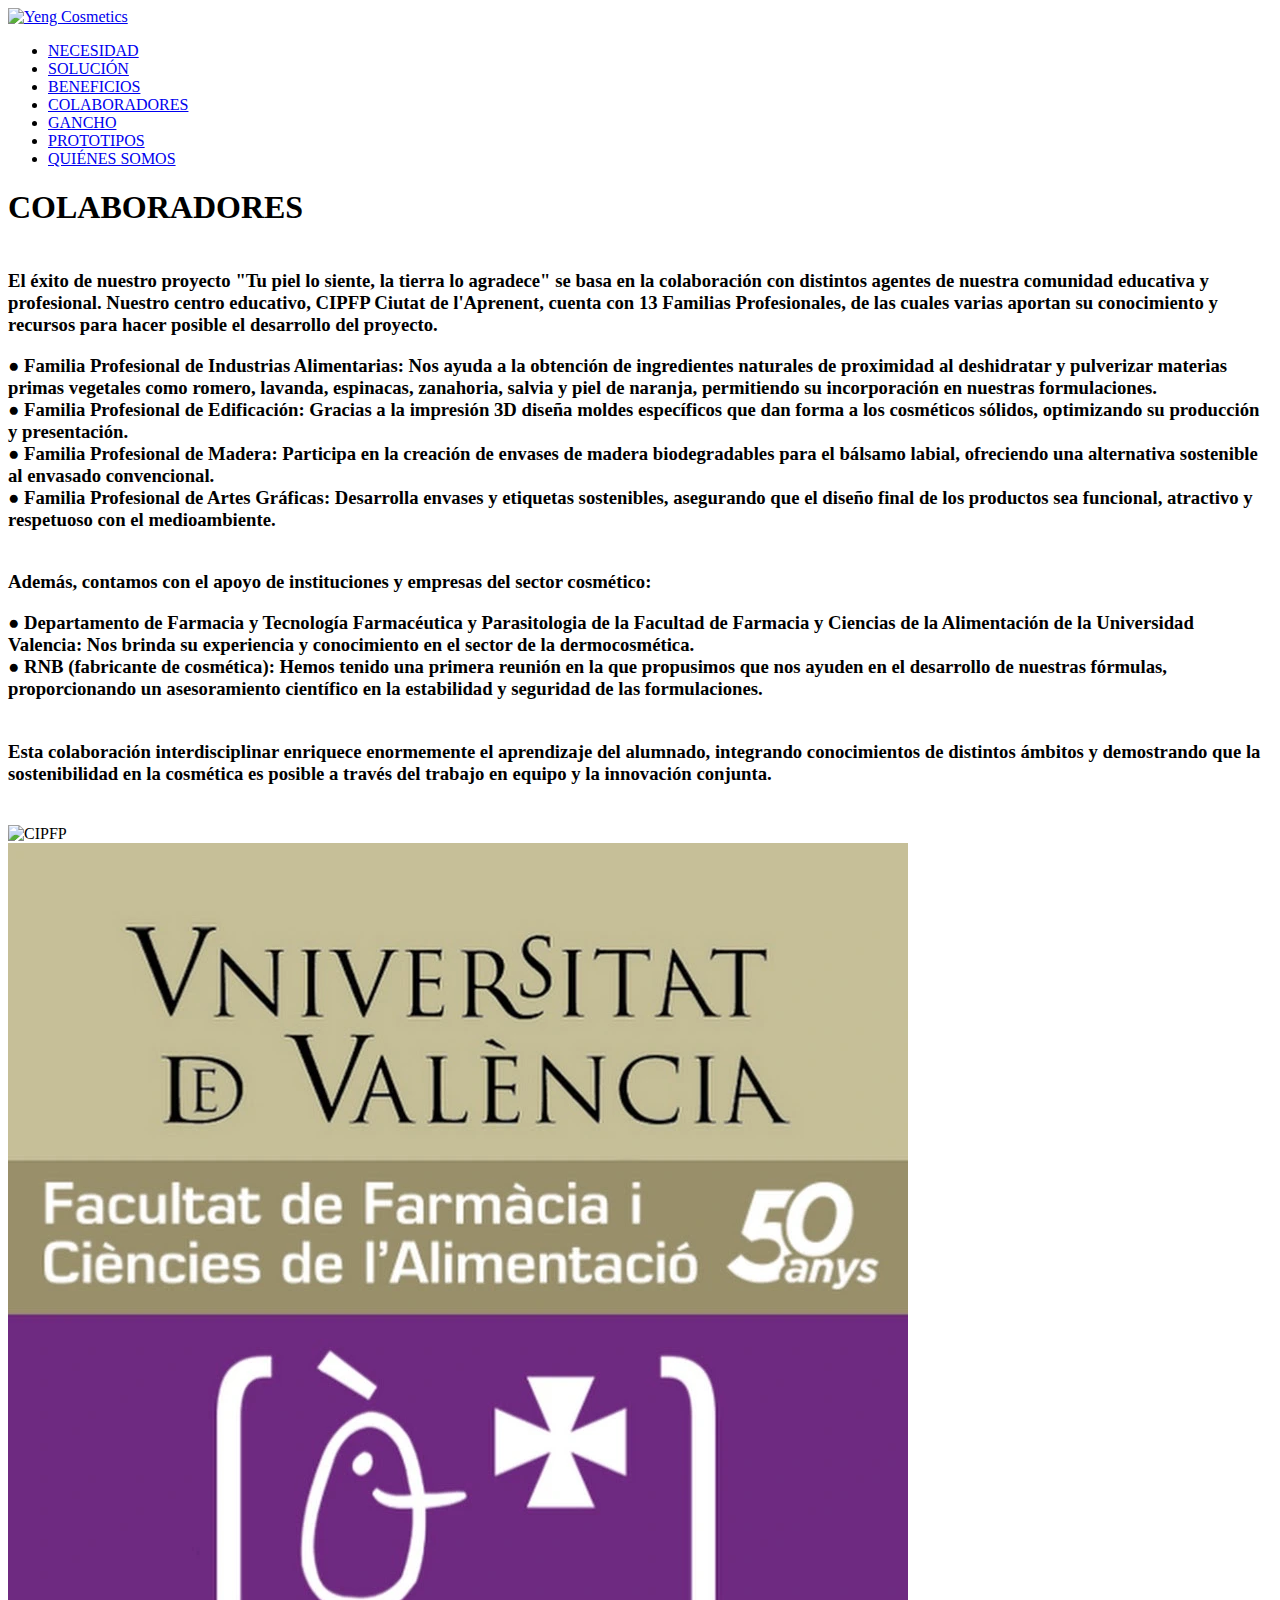
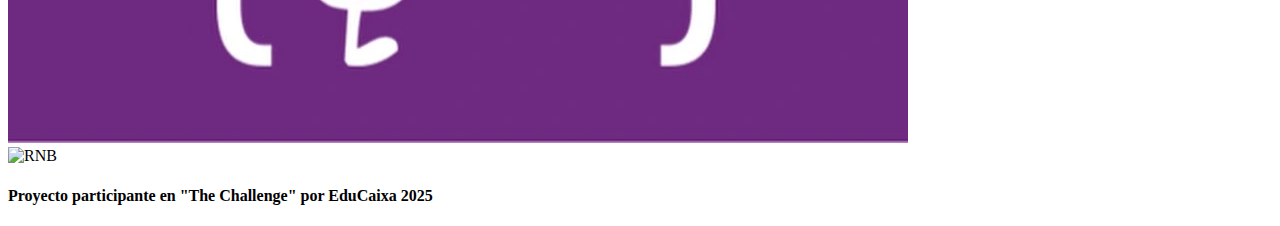
==== colab.html @ e268af0d "colab.html" ====
<!DOCTYPE html>
<html lang="es-ES">
<head>
    <meta charset="UTF-8">
    <meta name="viewport" content="width=device-width, initial-scale=1.0">
    <title>Document</title>
    <link rel="stylesheet" href="style.css">
</head>

<header>
    <div class="logo">
        <a href="index.html">
            <img src="logoSF.webp" alt="Yeng Cosmetics">
        </a>
    </div>
    <nav>
        <ul>
            <li><a href="necesidad.html">NECESIDAD</a></li>
            <li><a href="solucion.html">SOLUCIÓN</a></li>
            <li><a href="beneficios.html">BENEFICIOS</a></li>
            <li><a href="colab.html">COLABORADORES</a></li>
            <li><a href="gancho.html">GANCHO</a></li>
            <li><a href="proto.html">PROTOTIPOS</a></li>
            <li><a href="somos.html">QUIÉNES SOMOS</a></li>
        </ul>
    </nav>
</header>

<body>
        <div class="title">
        <h1>COLABORADORES</h1>
        </div>
        <div class="contenedor">
        <h3><br>El éxito de nuestro proyecto <strong>"Tu piel lo siente, la tierra lo agradece" </strong>se basa en la 
            colaboración con distintos agentes de nuestra comunidad educativa y profesional. 
            Nuestro centro educativo, <strong>CIPFP Ciutat de l'Aprenent</strong>, cuenta con<strong> 13 Familias 
            Profesionales</strong>, de las cuales varias aportan su conocimiento y recursos para hacer 
            posible el desarrollo del proyecto.</h3> 
            <div class="tabu">
            <h3>●<strong> Familia Profesional de Industrias Alimentarias</strong>: Nos ayuda a la obtención de 
            ingredientes naturales de proximidad al <strong>deshidratar y pulverizar materias 
            primas vegetales </strong>como<strong> romero, lavanda, espinacas, zanahoria, salvia y piel de 
            naranja</strong>, permitiendo su incorporación en nuestras formulaciones. 
            <br>●<strong> Familia Profesional de Edificación</strong>: Gracias a la <strong>impresión 3D</strong>  diseña <strong>moldes 
            específicos</strong> que dan forma a los cosméticos sólidos, optimizando su producción 
            y presentación. 
            <br>● <strong>Familia Profesional de Madera</strong>: Participa en la creación de<strong> envases de madera 
            biodegradables </strong>para el bálsamo labial, ofreciendo una alternativa sostenible al 
            envasado convencional. 
            <br>● <strong>Familia Profesional de Artes Gráficas</strong>: Desarrolla <strong>envases y etiquetas 
            sostenibles</strong>, asegurando que el diseño final de los productos sea funcional, 
            atractivo y respetuoso con el medioambiente.</h3> </div>
            <h3><br>Además, contamos con el apoyo de <strong>instituciones y empresas del sector cosmético</strong>:</h3> 
            <div class="tabu">
            <h3>● <strong>Departamento de Farmacia y Tecnología Farmacéutica y Parasitologia de la Facultad de 
            Farmacia y Ciencias de la Alimentación de la Universidad Valencia</strong>: Nos brinda su experiencia y conocimiento en el sector de la 
            dermocosmética. 
            <br>● <strong>RNB (fabricante de cosmética)</strong>: Hemos tenido una primera reunión en la que 
            propusimos que nos ayuden en el desarrollo de nuestras fórmulas, 
            proporcionando un asesoramiento científico en la<strong> estabilidad y seguridad de 
            las formulaciones</strong>.</h3></div> 
            <h3><br>Esta colaboración interdisciplinar <strong>enriquece enormemente el aprendizaje del 
            alumnado</strong>, integrando conocimientos de distintos ámbitos y demostrando que la 
            sostenibilidad en la cosmética es posible a través del trabajo en equipo y la innovación 
            conjunta. <br><br></h3>
            <div class="contene-col">
                <div class="cipfp">
                    <img src="CIPFP.webp" alt="CIPFP">
                </div>
                <div class="farmacia">
                    <img src="farma.webp" alt="Farmacia">
                </div>
                <div class="RNB">
                    <img src="RNB.webp" alt="RNB">
                </div>
            </div>
    </div>

    <div class="final">
        <div class="finali">
            <h4>Proyecto participante en "The Challenge" por EduCaixa 2025</h4>
        </div>
    </div>
</body>
</html>
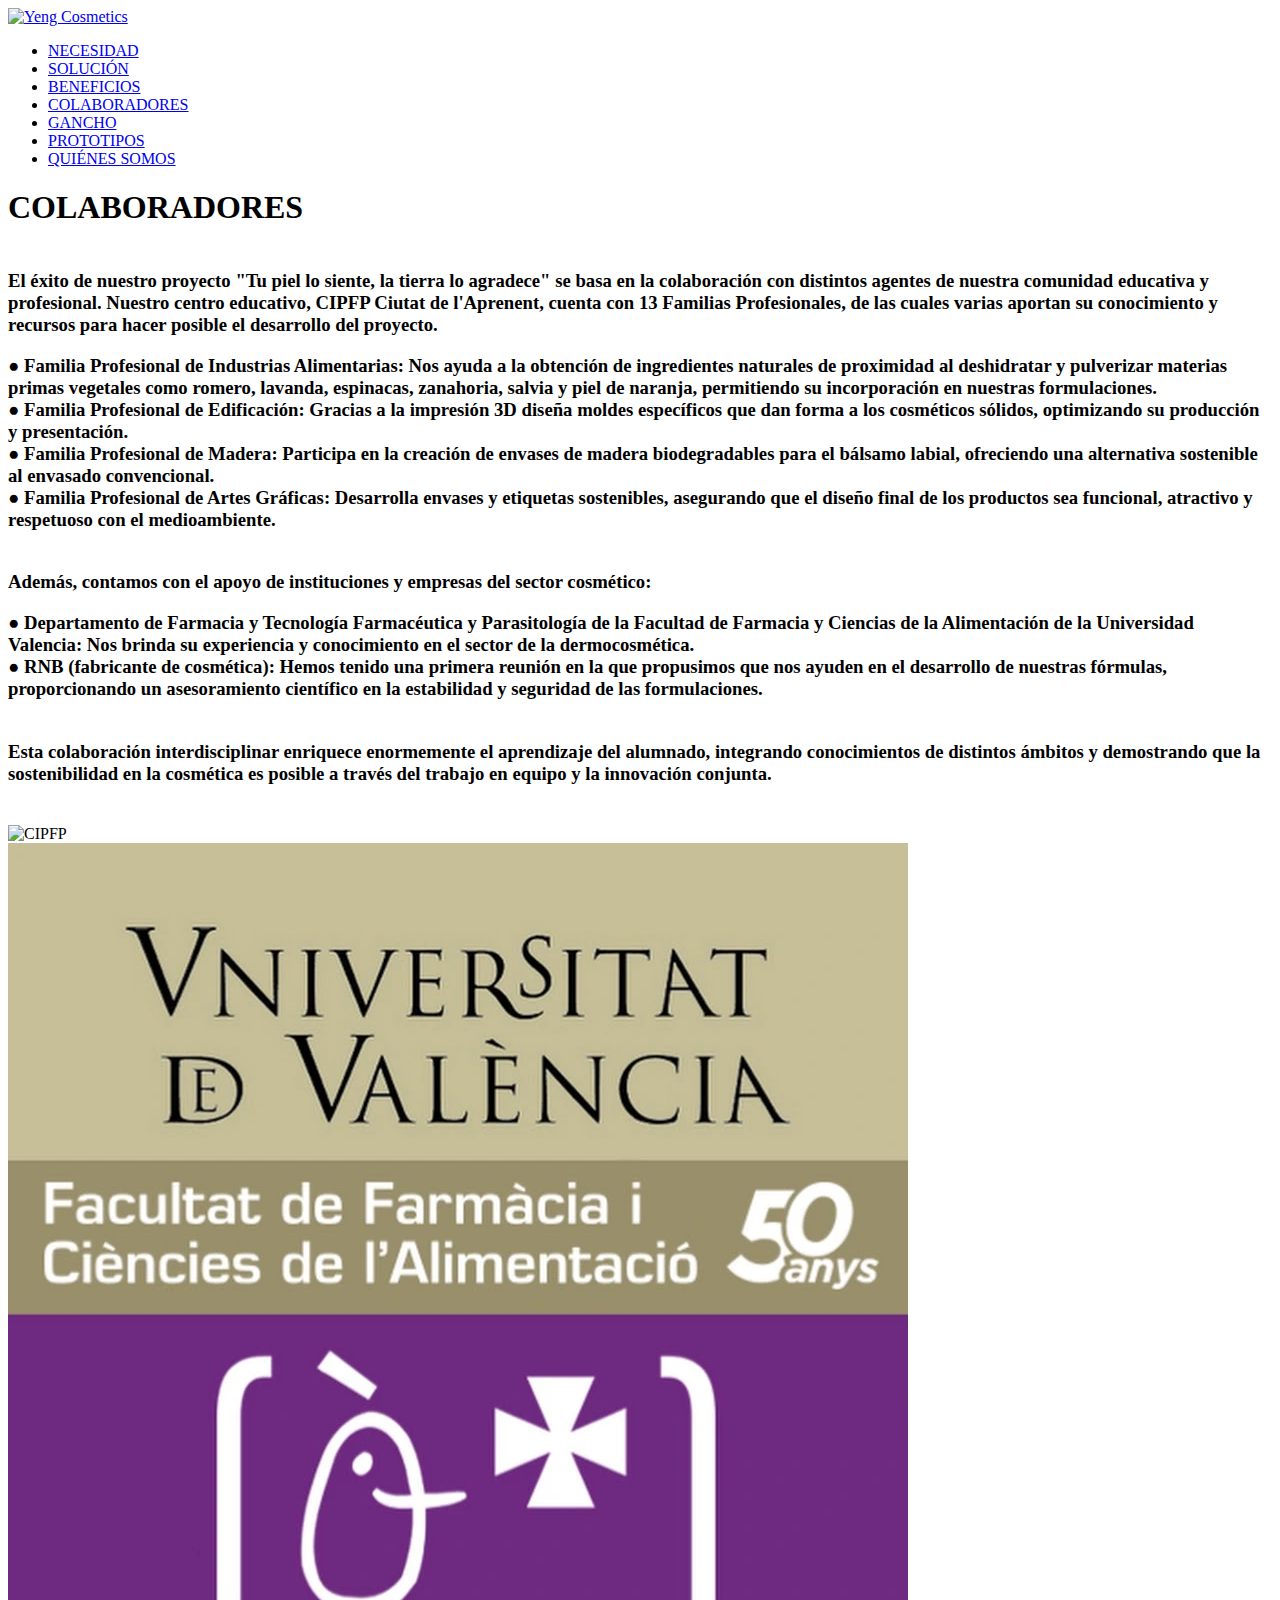
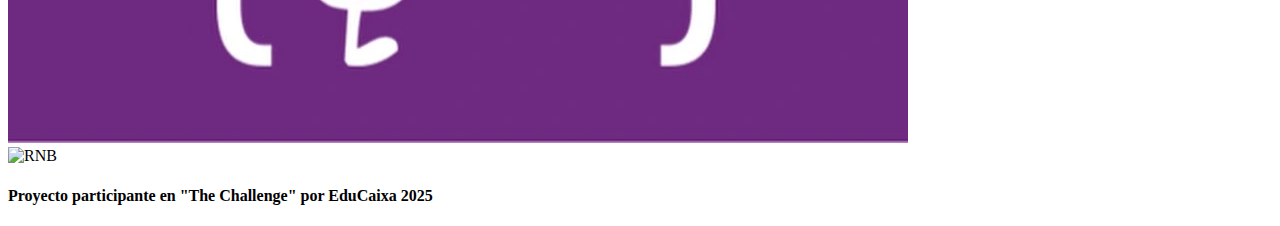
==== commit 7a08114d: "colab.html" ====
--- a/colab.html
+++ b/colab.html
@@ -52,7 +52,7 @@
             atractivo y respetuoso con el medioambiente.</h3> </div>
             <h3><br>Además, contamos con el apoyo de <strong>instituciones y empresas del sector cosmético</strong>:</h3> 
             <div class="tabu">
-            <h3>● <strong>Departamento de Farmacia y Tecnología Farmacéutica y Parasitologia de la Facultad de 
+            <h3>● <strong>Departamento de Farmacia y Tecnología Farmacéutica y Parasitología de la Facultad de 
             Farmacia y Ciencias de la Alimentación de la Universidad Valencia</strong>: Nos brinda su experiencia y conocimiento en el sector de la 
             dermocosmética. 
             <br>● <strong>RNB (fabricante de cosmética)</strong>: Hemos tenido una primera reunión en la que 
@@ -67,8 +67,8 @@
                 <div class="cipfp">
                     <img src="CIPFP.webp" alt="CIPFP">
                 </div>
-                <div class="farmacia">
-                    <img src="farma.webp" alt="Farmacia">
+                <div class="farma">
+                    <img src="farma.webp" alt="Farma">
                 </div>
                 <div class="RNB">
                     <img src="RNB.webp" alt="RNB">
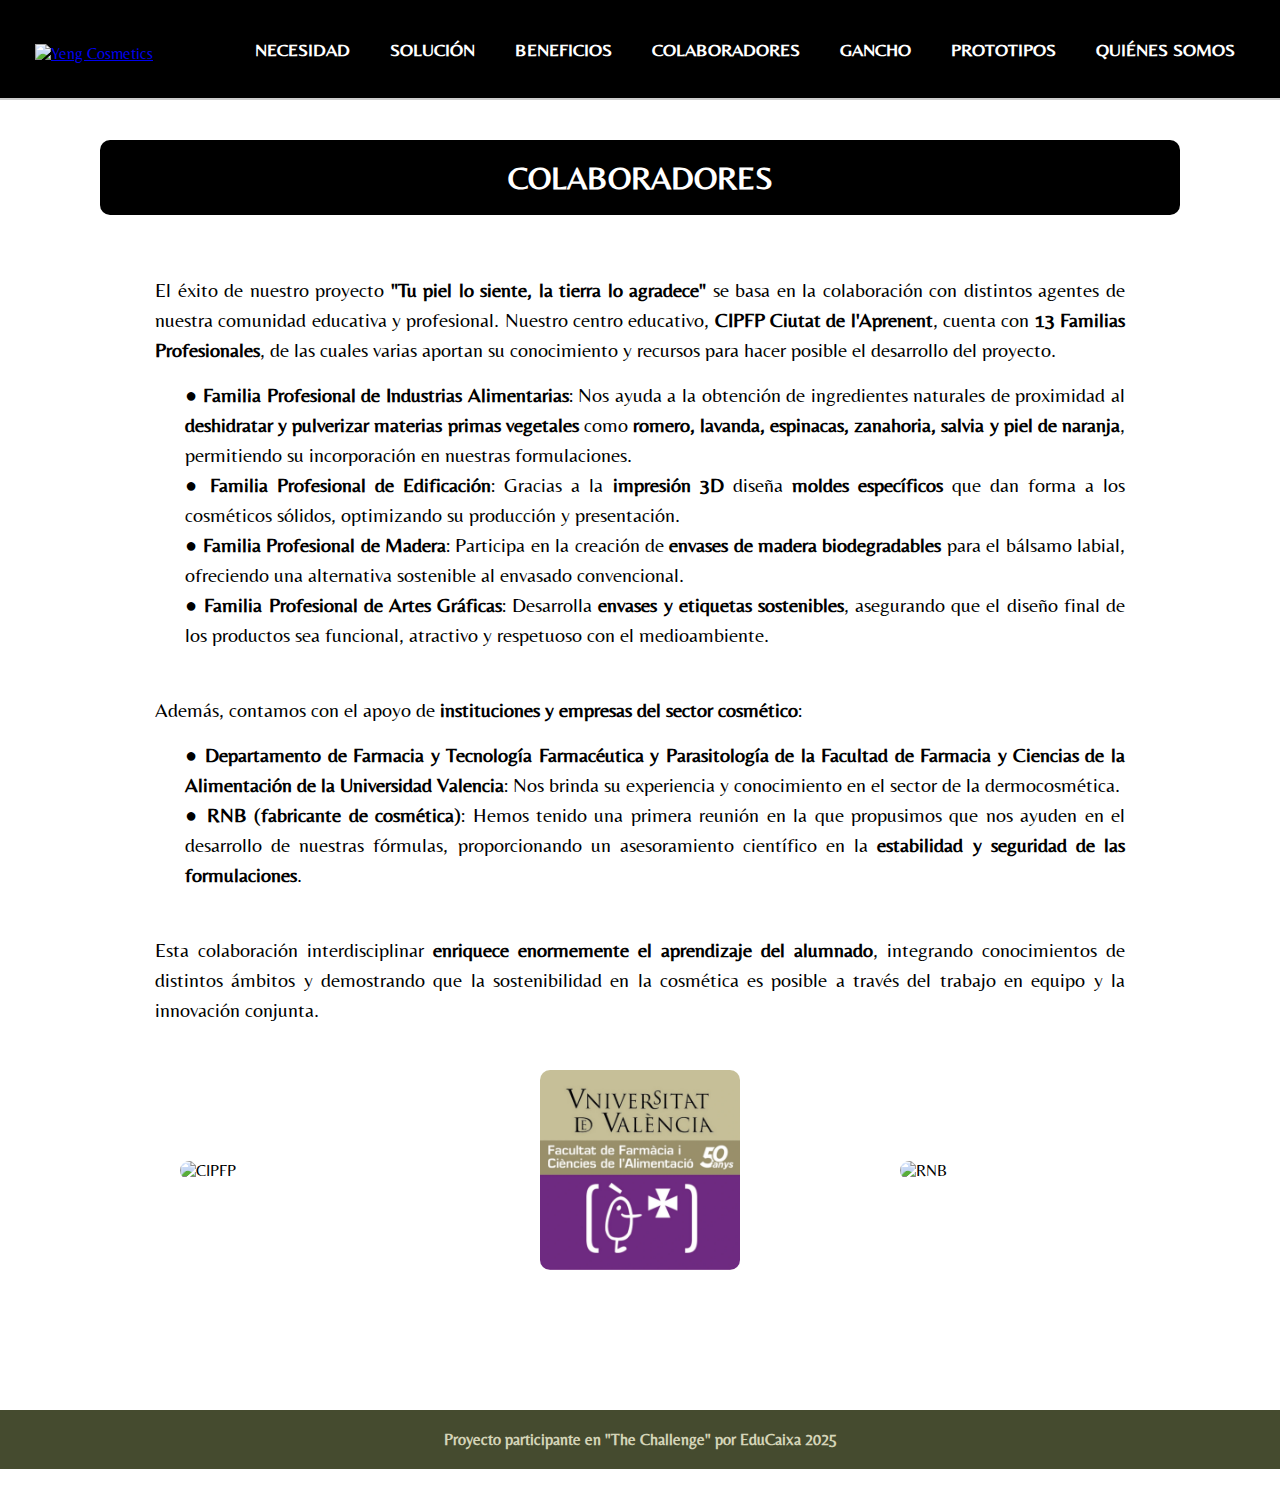
==== commit c88bcff2: "Update colab.html" ====
--- a/style.css
+++ b/style.css
@@ -0,0 +1,835 @@
+@import url('https://fonts.googleapis.com/css2?family=Belleza&display=swap');
+
+* {
+    margin: 0;
+    padding: 0;
+    box-sizing: border-box;
+}
+
+/* General */
+body {
+    font-family: 'Belleza', sans-serif;
+    margin: 0;
+    padding: 0;
+    box-sizing: border-box;
+    background: url('fondo1.webp') no-repeat center center fixed;
+    background-size: cover;
+    overflow-x: auto;
+}
+
+/* Header */
+header {
+    position: fixed;
+    top: 0;
+    left: 0;
+    width: 100%;
+    background: black;
+    display: flex;
+    align-items: center;
+    justify-content: space-between;
+    padding: 10px 20px;
+    height: 100px;
+    z-index: 1000;
+    border-bottom: 2px solid #ccc;
+    overflow-x: auto; /* Permite el scroll lateral */
+    overflow-y: hidden; /* Permite el scroll lateral */
+}
+
+/* Ajuste general para evitar deformaciones en diferentes tamaños de pantalla */
+.container {
+    width: 90%;
+    max-width: 1200px;
+    margin: 0 auto;
+  }
+  
+  section {
+    width: 100%;
+    padding: 40px 0;
+    text-align: center;
+  }
+
+.logo img {
+    margin-left: 15px;
+    margin-top: 8px;
+    height: 100px;
+    width: auto;
+}
+
+nav ul {
+    list-style: none;
+    display: flex;
+    gap: 40px;
+    margin-right: 25px;
+}
+
+nav ul li {
+    display: inline;
+}
+
+nav ul li a {
+    text-decoration: none;
+    color: white;
+    font-size: 18px;
+    font-weight: bold;
+}
+
+/* Sección FOTO 1 */
+.foto1-container {
+    margin-top: 110px;
+    display: flex;
+    justify-content: center;
+    align-items: center;
+    min-height: 80vh; /* Mantiene la altura sin forzar el tamaño en pantallas pequeñas */
+    padding: 30px;
+}
+
+.foto1-content {
+    display: flex;
+    width: 80%;
+    aspect-ratio: 16 / 9; /* Mantiene la proporción del recuadro */
+    background: linear-gradient(to right, rgba(212, 212, 190, 0.9) 50%, rgba(109, 119, 75, 0.9) 50%);
+    padding: 30px;
+    text-align: center;
+    max-width: 850px; /* Evita que se haga demasiado grande */
+    max-height: 450px; /* Evita que se deforme en pantallas pequeñas */
+    justify-content: space-between;
+    align-items: center;
+    font-family: "Belleza";
+}
+
+.foto1-left {
+    flex: 2;
+    display: flex;
+    flex-direction: column;
+    align-items: center;
+    justify-content: center;
+    text-align: left;
+    height: 100%;
+    color: #2a3c1b; /* Color oscuro para mejor legibilidad */
+}
+
+/* Texto de la parte izquierda */
+.foto1-left h2 {
+    margin-bottom: 15px;
+    font-size: 40px;
+    text-align: center;
+    line-height: 1.2;
+    width: 100%;
+    margin-right: 15px;
+}
+
+/* Imagen en la parte izquierda */
+.foto1-left img {
+    max-width: 110%;
+    height: auto;
+    display: block;
+    margin-bottom: 15px;
+    margin-right: 10px;
+}
+
+/* Estilos para la parte derecha */
+.foto1-right {
+    flex: 2;
+    display: flex;
+    flex-direction: column;
+    align-items: center;
+    justify-content: center;
+    text-align: right;
+    height: 100%;
+}
+
+/* Imagen en la parte derecha */
+.foto1-right img {
+    max-width: 150%;
+    height: auto;
+    display: block;
+    margin-left: 20px;
+}
+
+/* Texto de la parte izquierda */
+.foto1-right h2 {
+    margin-bottom: 20px;
+    font-size: 35px;
+    text-align: right;
+    line-height: 1.2;
+    width: 100%;
+}
+
+/* Sección de noticias */
+.noticias {
+    width: 100%;
+    margin: 40px auto;
+    background: white;
+    padding: 20px;
+    box-shadow: 0 4px 8px rgba(0, 0, 0, 0.2);
+    margin-top: 10px;
+}
+
+/* Título */
+.noticias h2 {
+    text-align: center;
+    font-size: 35px;
+    color: #333;
+    margin-bottom: 0px;
+    margin-top: 20px;
+}
+
+/* Contenedor de la noticia (matriz 1x3) */
+.noticias-content {
+    display: grid;
+    grid-template-columns: 1fr 1fr 1fr; /* 3 columnas iguales */
+    gap: 20px;
+    align-items: center;
+}
+
+/* Estilos para el cuadro de texto */
+.noticias-texto {
+    padding: 0px;
+    border-radius: 10px;
+    font-size: 20px;
+    text-align: center;
+    justify-content: center;
+    line-height: 1.5;
+    margin-top: 0px;
+}
+
+/* Estilos para las imágenes */
+.noticias-imagen1 img {
+    width: 100%;
+    max-height: 400px;
+    max-width: 360px;
+    border-radius: 10px;
+    object-fit: cover;
+}
+
+/* Estilos para las imágenes */
+.noticias-imagen2 img {
+    width: 100%;
+    max-height: 300px;
+    max-width: 260px;
+    border-radius: 10px;
+    object-fit: cover;
+}
+
+.bigcontainer {
+    display: flex;
+    flex-wrap: wrap;
+    justify-content: center;
+    align-items: flex-start;
+    gap: 5%; /* Espacio entre los recuadros */
+    width: 100%;
+    margin-top: 0px;
+    background: rgba(239, 240, 229, 0.95);
+}
+
+/* Estilos para la Misión y la Visión */
+.mision {
+    flex: 1;
+    width: 80%;
+    background: rgba(147, 160, 103, 0.9);
+    padding: 35px;
+    border-radius: 10px;
+    box-shadow: 0 4px 8px rgba(0, 0, 0, 0.2);
+    text-align: center;
+    margin-left: 70px;
+}
+
+.vision {
+    flex: 1;
+    width: 80%;
+    background: rgba(147, 160, 103, 0.9);
+    padding: 35px;
+    border-radius: 10px;
+    box-shadow: 0 4px 8px rgba(0, 0, 0, 0.2);
+    text-align: center;
+}
+
+/* Títulos */
+.mision h2, .vision h2 {
+    font-size: 30px;
+}
+
+/* Texto */
+.mision p {
+    font-size: 19px;
+    color: black;
+    text-align: justify;
+    margin-bottom: 20px;
+}
+
+.vision p {
+    font-size: 19px;
+    color: black;
+    text-align: justify;
+    margin-bottom: 40px;
+}
+
+/* Imágenes de la misión en dos filas */
+.imagenes-mision {
+    display: grid;
+    grid-template-columns: repeat(3, 1fr);
+    gap: 10px;
+    padding: 10px 0;
+}
+
+/* Segunda fila con 2 imágenes */
+.imagenes-mision img:nth-child(4),
+.imagenes-mision img:nth-child(5) {
+    grid-column: span 1;
+    margin-left: 80px;
+}
+
+/* Ajuste de imágenes */
+.imagenes-mision img, .vision-content img {
+    width: 100%;
+    height: auto;
+    border-radius: 10px;
+    object-fit: cover;
+}
+
+.mas-info h2 {
+    font-size: 18px;
+    color: #ffffe0;
+    text-align: center;
+}
+
+.mas-info a {
+    font-size: 15px;
+    text-decoration: none; /* Elimina el subrayado */
+    color: #d7d799; /* Azul estándar para enlaces */
+    font-weight: bold;
+    text-align: left;
+}
+
+.mas-info a:hover {
+    color: rgb(53, 59, 37); /* Oscurece el color al pasar el mouse */
+    text-decoration: underline;
+    text-align: left;
+}
+
+/* Sección Valores */
+
+.valores {
+    flex: 1;
+    width: 85%;
+    background: rgba(147, 160, 103, 0.9);
+    border-radius: 10px;
+    box-shadow: 0 4px 8px rgba(0, 0, 0, 0.2);
+    text-align: center;
+    margin-top: 0px;
+    margin-bottom: 30px;
+    margin-right: 70px;
+}
+
+.valores h2 {
+    margin-top: 40px;
+    font-size: 30px;
+}
+
+.esquema-valores {
+    display: flex;
+    justify-content: center; /* Centrar los valores */
+    gap: 30px; /* Espacio entre los valores */
+    flex-wrap: wrap; /* Permitir que bajen de línea si no hay espacio */
+    margin-top: 35px;
+    margin-bottom: 35px;
+}
+
+.valor {
+    width: 135px; /* Tamaño del círculo */
+    height: 135px; /* Igual que el ancho para hacerlo circular */
+    background-color: #d4d4b7; /* Color de fondo del círculo */
+    color: #333; /* Color del texto */
+    font-size: 20px;
+    font-weight: bold;
+    display: flex;
+    align-items: center;
+    justify-content: center;
+    border-radius: 50%; /* Hace que el div sea un círculo */
+    text-align: center;
+    padding: 10px; /* Espaciado interno */
+    box-shadow: 2px 2px 10px rgba(0, 0, 0, 0.2); /* Sombra para efecto elegante */
+}
+
+.final {
+    width: 100%; /* Reducir el ancho de la sección */
+    margin: 20px auto; /* Centra las secciones */
+    padding: 20px;
+    background-color: rgb(69, 75, 47);
+    font-weight: bold;
+    bottom: 0;
+    left: 0;
+}
+
+.finalg {
+    width: 100%; /* Reducir el ancho de la sección */
+    margin: 20px auto; /* Centra las secciones */
+    padding: 20px;
+    background-color: rgb(69, 75, 47);
+    font-weight: bold;
+    position: fixed;
+    bottom: 0;
+    left: 0;
+}
+
+.finali {
+    display: flex;
+    justify-content: center;
+    flex-wrap: wrap;
+    gap: 20px;
+}
+
+.finali h4 {
+    color: #d4d4b7;
+}
+
+.title {
+    background-color: black;
+    margin-left: 100px;
+    margin-right: 100px;
+    border-radius: 10px;
+    margin-top: 140px;
+    margin-bottom: 30px;
+}
+
+.contenedor {
+    background-color: white;
+    margin-left: 100px;
+    margin-right: 100px;
+    border-radius: 10px;
+    margin-top: 30px;
+    margin-bottom: 90px;
+}
+
+.title h1 {
+    text-align: center;
+    padding: 19px;
+    font-size: 35;
+    color: white;
+}
+
+.contenedor p {
+    text-align: justify;
+    margin-left: 30px;
+    margin-right: 30px;
+    margin-top: 10px;
+    margin-bottom: 10px;
+    font-size: 20px;
+    line-height: 1.5;
+    padding: 25px;
+}
+
+.contene-nec {
+    display: grid;
+    grid-template-columns: 1fr 1fr;
+    align-items: center;
+    justify-content: center;
+}
+
+.img-basura img {
+    width: 80%;
+    max-height: 300px;
+    max-width: 300px;
+    border-radius: 10px;
+    object-fit: cover;
+    align-items: center;
+    display: block;
+    margin: 0 auto; /* Esto las centrará */
+    margin-top: 0px;
+    margin-bottom: 0px;
+    margin-left: 200px;
+}
+
+.img-salud img {
+    width: 80%;
+    max-height: 300px;
+    max-width: 300px;
+    border-radius: 10px;
+    object-fit: cover;
+    align-items: center;
+    display: block;
+    margin: 0 auto; /* Esto las centrará */
+    margin-top: 0px;
+    margin-bottom: 0px;
+    margin-right: 200px;
+}
+
+.esquema img {
+    width: 100%;
+    max-height: 300px;
+    max-width: 700px;
+    border-radius: 10px;
+    object-fit: cover;
+    align-items: center;
+    display: block;
+    margin: 0 auto; /* Esto las centrará */
+    margin-top: 0px;
+    margin-bottom: 0px;
+}
+
+.tabu {
+    padding-left: 30px;
+}
+
+.contenedor h3 {
+    text-align: justify;
+    margin-left: 40px;
+    margin-right: 40px;
+    margin-top: 15px;
+    margin-bottom: 15px;
+    font-size: 20px;
+    line-height: 1.5;
+    padding-left: 15px;
+    padding-right: 15px;
+    font-weight: normal;
+}
+
+.contene-col {
+    display: grid;
+    grid-template-columns: 1fr 1fr 1fr;
+    align-items: center;
+    justify-content: center;
+    margin-bottom: 40px;
+}
+
+.cipfp img, .farma img, .RNB img{
+    width: 80%;
+    max-height: 200px;
+    max-width: 200px;
+    border-radius: 10px;
+    object-fit: cover;
+    align-items: center;
+    display: block;
+    margin: 0 auto; /* Esto las centrará */
+    margin-top: 0px;
+    margin-bottom: 50px;
+}
+
+.gancho {
+    background-color: rgba(212, 212, 190, 0.9);
+    text-align: center;
+    justify-content: space-between;
+    align-items: center;
+    font-family: "Belleza";
+    margin-top: 15px;
+    margin-left: 100px;
+    margin-right: 100px;
+    border-radius: 10px;
+}
+
+.gancho p {
+    padding: 25px;
+    font-size: 30px;
+    text-align: center;
+    width: 100%;
+    color:rgb(48, 54, 34)
+}
+
+.contenedorG {
+    background: rgba(255, 250, 250, 0.9); /* Transparencia */
+    padding: 20px;
+    border-radius: 10px;
+    box-shadow: 0px 4px 10px rgba(0, 0, 0, 0.1);
+    text-align: center;
+    width: 95%; /* Se ajusta con margen */
+    max-width: 1200px; /* Evita que se haga demasiado ancho */
+    margin: 20px auto; /* Margen arriba/abajo y centrado a los lados */
+    margin-bottom: 50px;
+}
+
+.titulo {
+    font-size: 24px;
+    font-weight: bold;
+    margin-bottom: 20px;
+}
+
+.prototipos {
+    display: grid;
+    grid-template-columns: repeat(4, 1fr); /* 2 columnas para responsividad */
+    gap: 20px;
+}
+
+.prototipo {
+    background: white;
+    padding: 15px;
+    border-radius: 10px;
+    box-shadow: 0px 4px 6px rgba(0, 0, 0, 0.1);
+    text-align: center;
+}
+
+.prototipo img {
+    width: 200px;
+    height: 200px;
+    object-fit: cover;
+    border-radius: 10px;
+}
+
+.prototipo p {
+    margin-top: 10px;
+    font-size: 20px;
+    padding: 10px;
+}
+
+.prototipos2 {
+    display: flex;
+    justify-content: center;
+    grid-template-columns: repeat(2, 1fr); /* 2 columnas para responsividad */
+    gap: 180px;
+    align-items: center;
+    text-align: center;
+}
+
+.prototipo2 {
+    background: white;
+    padding: 15px;
+    border-radius: 10px;
+    box-shadow: 0px 4px 6px rgba(0, 0, 0, 0.1);
+    text-align: center;
+    width: 300px;
+    height: 300px;
+}
+
+.prototipo2 img {
+    width: 200px;
+    height: 200px;
+    object-fit: cover;
+    border-radius: 10px;
+}
+
+.prototipo2 p {
+    margin-top: 10px;
+    font-size: 20px;
+    padding: 10px;
+}
+
+.somos-container {
+    margin-top: 5px;
+    display: flex;
+    height: 300px;
+    padding: 0px;
+    border-radius: 10px;
+}
+
+.somos-content {
+    display: flex;
+    width: 100%;
+    aspect-ratio: 16 / 9; /* Mantiene la proporción del recuadro */
+    background: white 20%, white 80%;
+    padding: 30px;
+    font-family: "Belleza";
+    gap: 30px;
+}
+
+.somos-left, .somos-right {
+    flex: 2;
+    display: flex;
+    flex-direction: column;
+    align-items: center;
+    justify-content: center;
+    text-align: center;
+    color: black; /* Color oscuro para mejor legibilidad */
+}
+
+.somos-left h2 {
+    margin-top: 50px;
+    margin-bottom: 15px;
+    font-size: 20px;
+    text-align: center;
+    line-height: 1.2;
+    width: 100%;
+    margin-right: 15px;
+}
+
+.somos-right h2 {
+    margin-top: 50px;
+    margin-bottom: 15px;
+    font-size: 20px;
+    text-align: center;
+    line-height: 1.2;
+    width: 100%;
+    margin-right: 80px;
+}
+
+.somos-left img {
+    width: auto;
+    height: 200px;
+    display: block;
+    margin-bottom: 15px;
+}
+.img-alumnas {
+    display: flex;
+    justify-content: center;
+    grid-template-columns: repeat(3, 1fr); /* 2 columnas para responsividad */
+    gap: 70px;
+    align-items: center;
+    text-align: center;
+    margin-right: 100px;
+}
+
+.img-alumnas img {
+    flex: 2;
+    width: auto;
+    height: 200px;
+    display: flex;
+    margin-bottom: 15px;
+}
+
+.title2 {
+    background-color: black;
+    margin-left: 100px;
+    margin-right: 100px;
+    border-radius: 10px;
+    margin-top: 40px;
+    margin-bottom: 0px;
+}
+
+.title2 h1 {
+    text-align: center;
+    padding: 19px;
+    font-size: 35;
+    color: white;
+}
+
+.sdo-logo {
+    display: flex;
+    height: 250px;
+    width: 100%;
+    aspect-ratio: 16 / 9; /* Mantiene la proporción del recuadro */
+    background: white 70%, white 30%;
+    padding: 0px;
+    font-family: "Belleza";
+    gap: 10px;
+    align-items: center;
+}
+
+.sdo-logo img {
+    margin-top: 30px;
+    width: auto;
+    height: 250px;
+    display: block;
+    margin-bottom: 15px;
+}
+
+.sdo-logo p {
+    text-align: justify;
+    margin-left: 30px;
+    margin-right: 30px;
+    margin-top: 10px;
+    margin-bottom: 10px;
+    font-size: 20px;
+    line-height: 1.5;
+    padding: 25px;
+    word-wrap: break-word;
+    overflow-wrap: break-word;
+}
+
+.beneficios-container {
+    display: flex;
+    flex-wrap: wrap;
+    gap: 30px;
+    justify-content: center;
+    padding: 10px;
+}
+
+.beneficio {
+    background: #d4d4b7;
+    padding: 15px;
+    border-radius: 10px;
+    text-align: center;
+    width: 250px;
+    box-shadow: 0px 4px 8px rgba(0,0,0,0.1);
+    margin-top: 10px;
+    margin-bottom: 10px;
+}
+
+.beneficio img {
+    height: 150px;
+    width: auto;
+    margin-bottom: 10px;
+}
+
+.beneficio h3 {
+    font-size: 24px;
+    margin-bottom: 5px;
+}
+
+.beneficio p {
+    font-size: 18px;
+    margin-bottom: 5px;
+}
+
+.contenedor3 {
+    background-color: white;
+    margin-left: 100px;
+    margin-right: 100px;
+    border-radius: 0px;
+    align-items: center;
+}
+
+.contenedor3 p {
+    text-align: justify;
+    font-size: 20px;
+    padding: 15px;
+}
+
+.contenedor3 h4 {
+    text-align: justify;
+    font-size: 20px;
+    padding: 20px;
+}
+
+.contenedor4 {
+    background-color: white;
+    margin-left: 100px;
+    margin-right: 100px;
+    border-radius: 10px;
+    align-items: center;
+    margin-top: 20px;
+    margin-bottom: 50px;
+}
+
+.contenedor4 p {
+    text-align: justify;
+    margin-left: 30px;
+    margin-right: 30px;
+    margin-top: 10px;
+    margin-bottom: 10px;
+    font-size: 20px;
+    line-height: 1.5;
+    padding: 25px;
+    word-wrap: break-word;
+    overflow-wrap: break-word;
+}
+
+.video-container {
+    max-width: 700px;
+    margin: 50px auto;
+    padding: 20px;
+    background: #4c553de3;
+    box-shadow: 0px 4px 10px rgba(0, 0, 0, 0.1);
+    border-radius: 10px;
+}
+
+.video-container h2 {
+    font-size: 24px;
+    color: rgb(225, 228, 200);
+    margin-bottom: 15px;
+}
+
+.video-wrapper {
+    position: relative;
+    padding-bottom: 56.25%; /* Aspect ratio 16:9 */
+    height: 0;
+    overflow: hidden;
+    border-radius: 10px;
+}
+
+.video-wrapper iframe {
+    position: absolute;
+    top: 0;
+    left: 0;
+    width: 100%;
+    height: 100%;
+    border: none;
+    border-radius: 10px;
+}
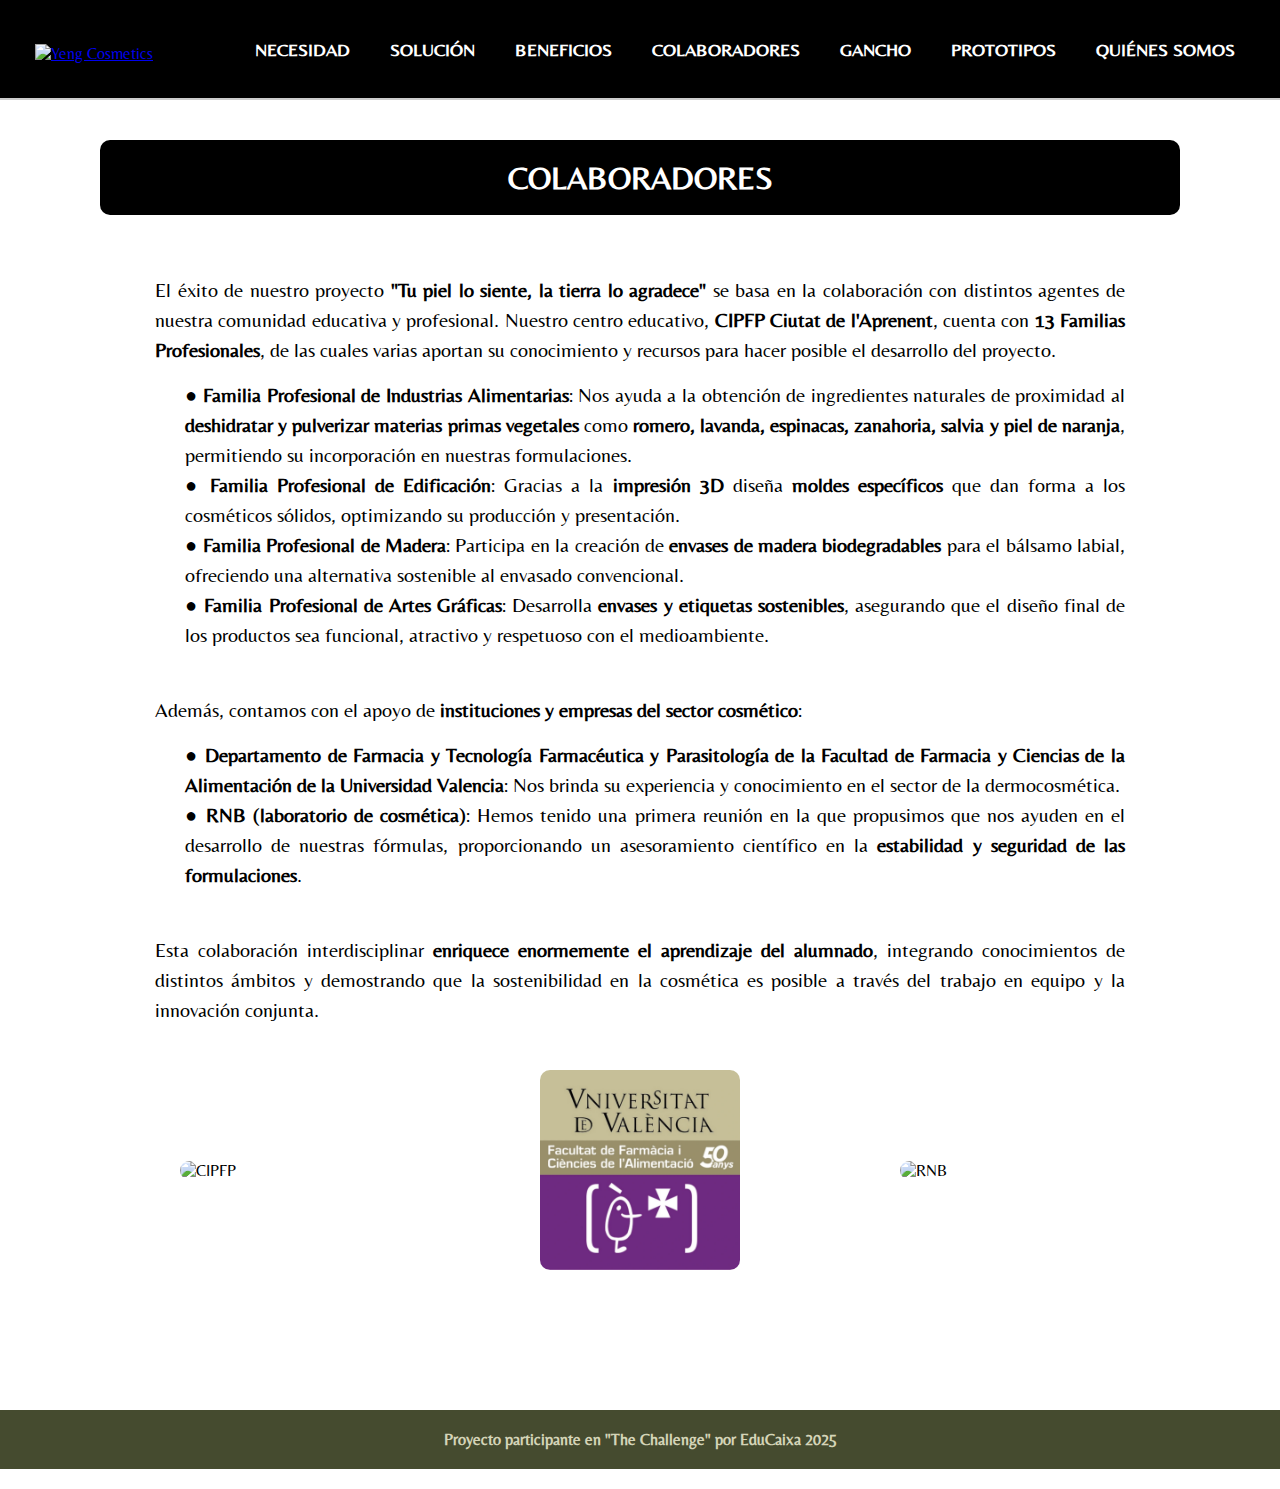
==== commit 6172376f: "Update colab.html" ====
--- a/colab.html
+++ b/colab.html
@@ -55,7 +55,7 @@
             <h3>● <strong>Departamento de Farmacia y Tecnología Farmacéutica y Parasitología de la Facultad de 
             Farmacia y Ciencias de la Alimentación de la Universidad Valencia</strong>: Nos brinda su experiencia y conocimiento en el sector de la 
             dermocosmética. 
-            <br>● <strong>RNB (fabricante de cosmética)</strong>: Hemos tenido una primera reunión en la que 
+            <br>● <strong>RNB (laboratorio de cosmética)</strong>: Hemos tenido una primera reunión en la que 
             propusimos que nos ayuden en el desarrollo de nuestras fórmulas, 
             proporcionando un asesoramiento científico en la<strong> estabilidad y seguridad de 
             las formulaciones</strong>.</h3></div> 
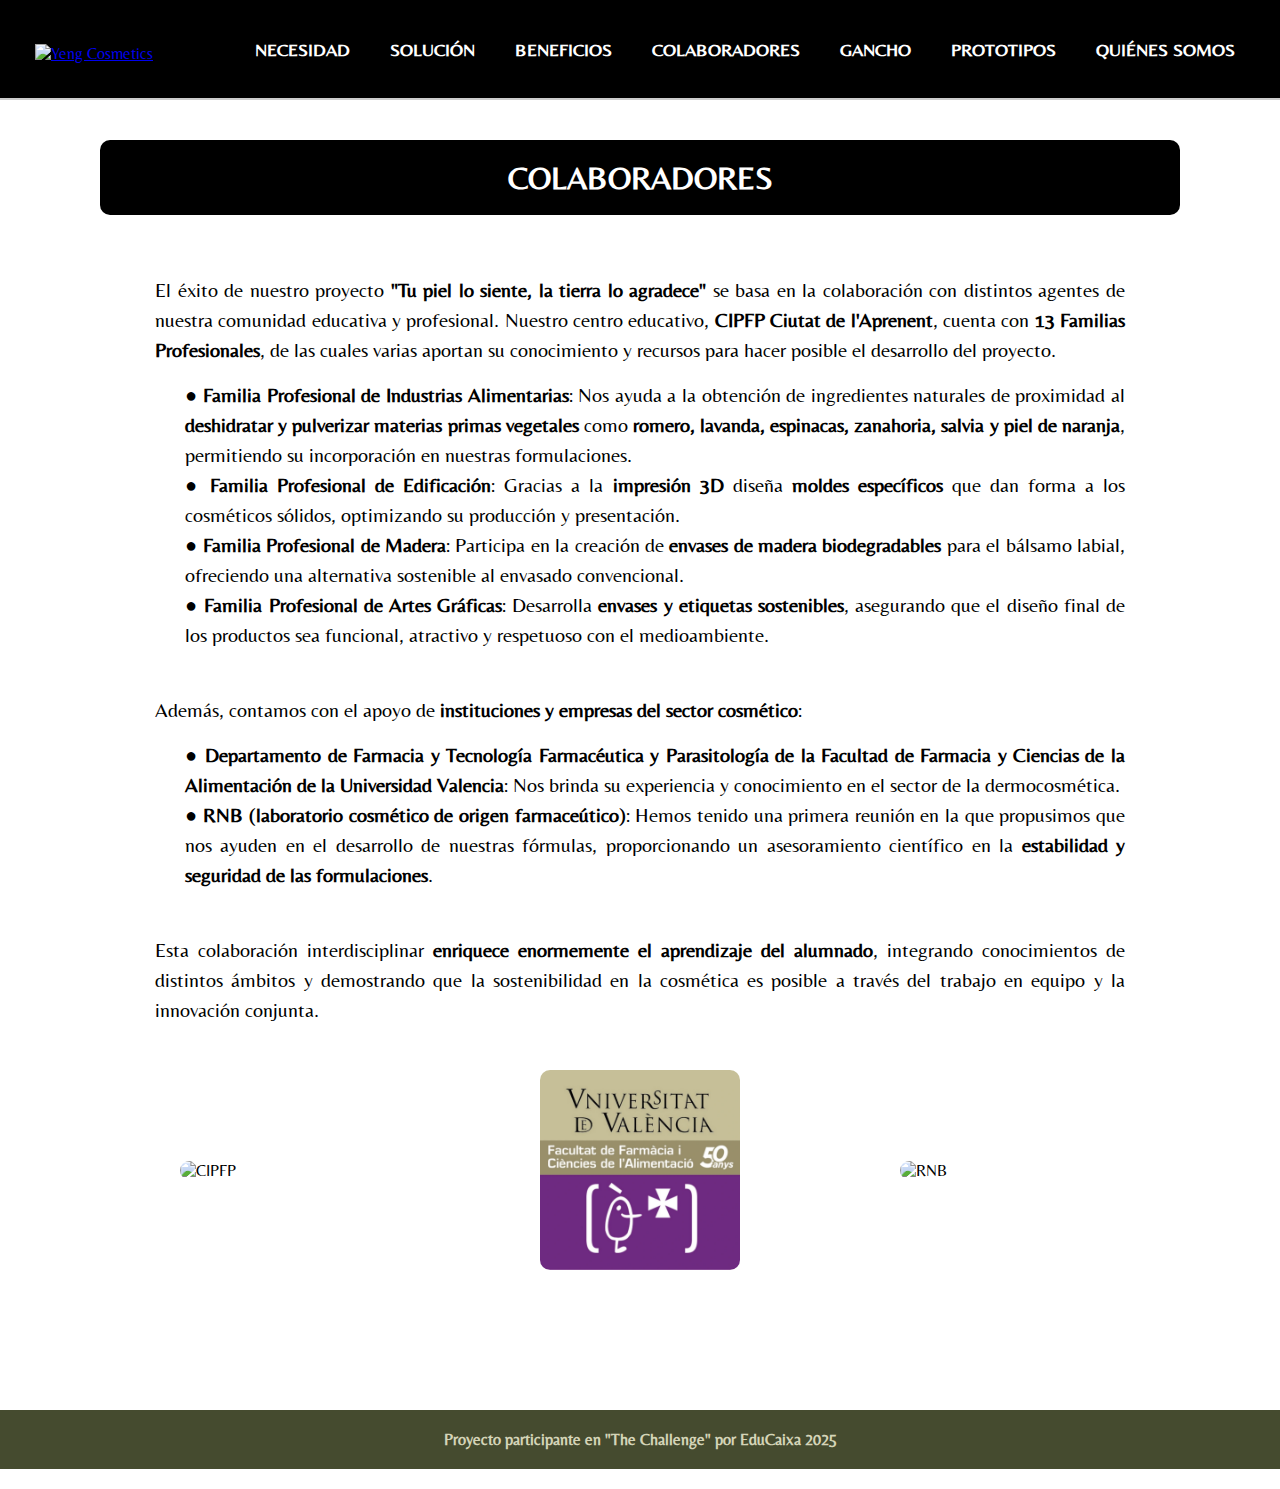
==== commit 19bb1689: "Update colab.html" ====
--- a/colab.html
+++ b/colab.html
@@ -55,7 +55,7 @@
             <h3>● <strong>Departamento de Farmacia y Tecnología Farmacéutica y Parasitología de la Facultad de 
             Farmacia y Ciencias de la Alimentación de la Universidad Valencia</strong>: Nos brinda su experiencia y conocimiento en el sector de la 
             dermocosmética. 
-            <br>● <strong>RNB (laboratorio de cosmética)</strong>: Hemos tenido una primera reunión en la que 
+            <br>● <strong>RNB (laboratorio cosmético de origen farmaceútico)</strong>: Hemos tenido una primera reunión en la que 
             propusimos que nos ayuden en el desarrollo de nuestras fórmulas, 
             proporcionando un asesoramiento científico en la<strong> estabilidad y seguridad de 
             las formulaciones</strong>.</h3></div> 
